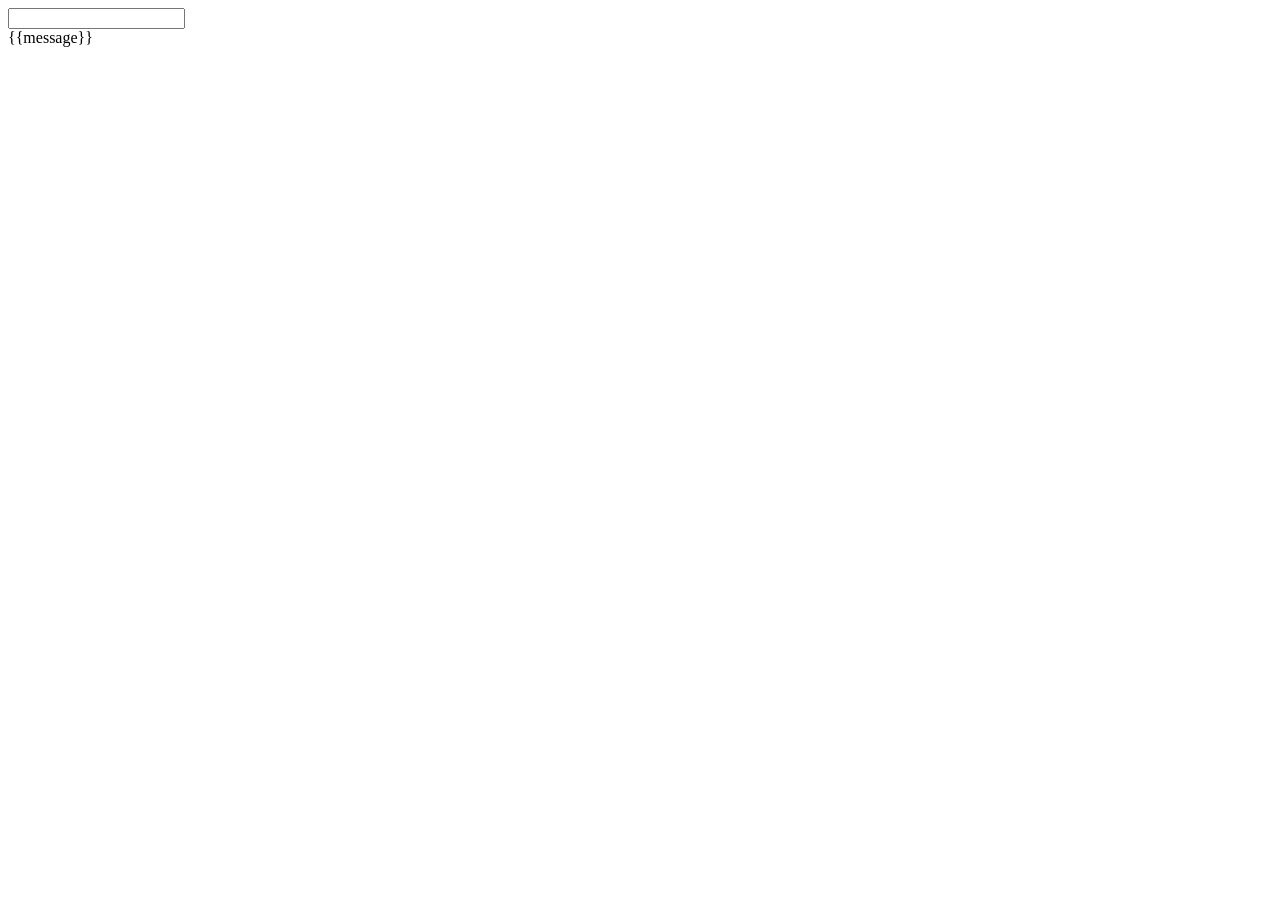
==== index.html @ ef487544 "Added files via upload" ====
<!DOCTYPE html>
<html ng-app="myApp">

<head>
  <meta charset="utf-8">
  <title>My first Angular App</title>
  <meta name="viewport" content="width=device-width, initial-scale=1">
  <link href="app/css/bootstrap.css" rel="stylesheet">
  <link href="app/css/app.css" rel="stylesheet">
</head>

<body>
	<div ng-controller="MyController">
		<input type="text" ng-model="name"/></br>
		<welcome></welcome>
		<div>{{message}}</div>		
	</div> 
  <script  src="app/lib/jquery.min.js"></script>  
  <script  src="app/lib/bootstrap.js"></script>  
  <script  src="app/lib/angular.js"></script>				
  <script  src="app/lib/angular-route.js"></script>
  <script  src="app/js/app.js"></script>			
</body>
</html>
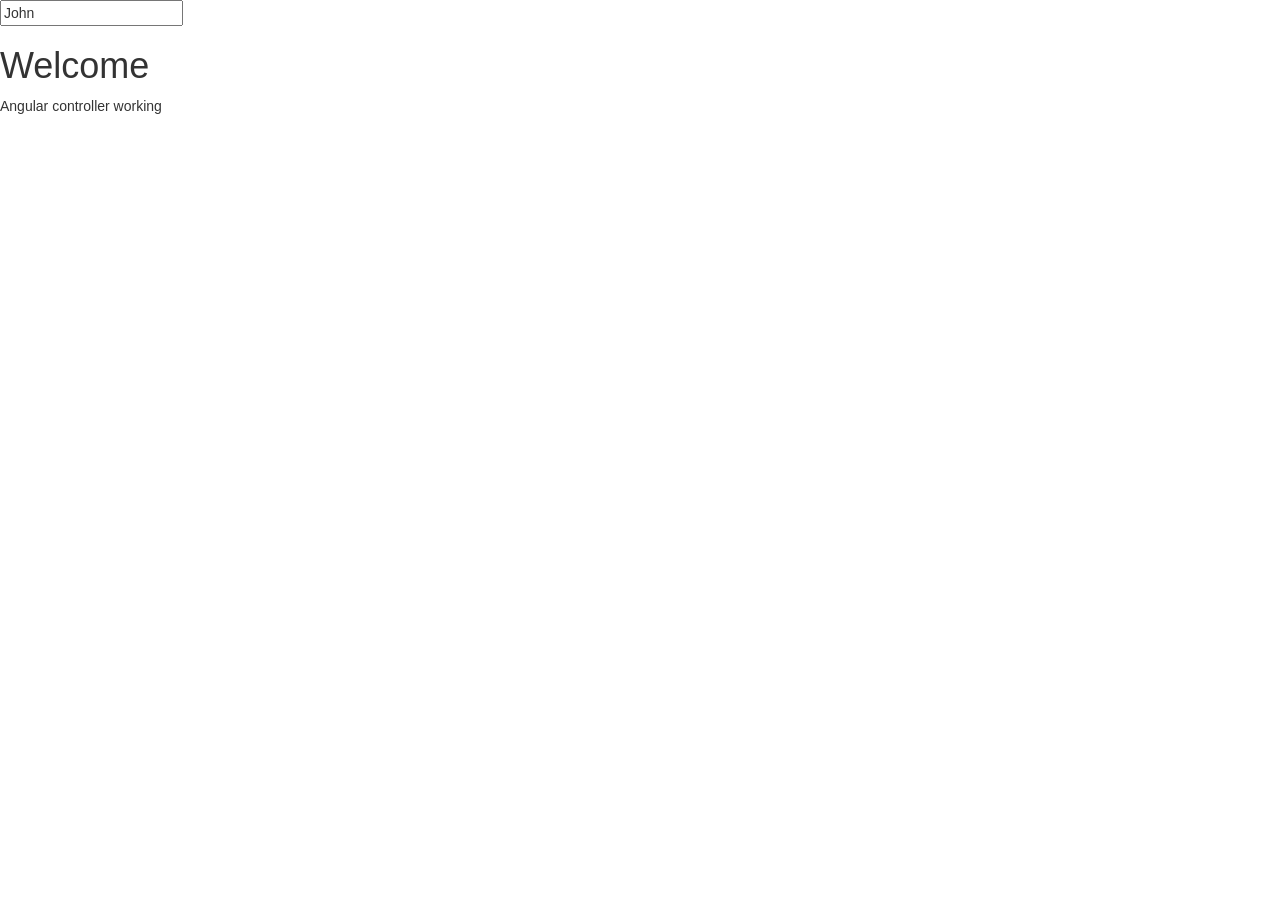
==== commit 5e6596df: "Update index.html" ====
--- a/index.html
+++ b/index.html
@@ -15,10 +15,10 @@
 		<welcome></welcome>
 		<div>{{message}}</div>		
 	</div> 
-  <script  src="app/lib/jquery.min.js"></script>  
-  <script  src="app/lib/bootstrap.js"></script>  
-  <script  src="app/lib/angular.js"></script>				
-  <script  src="app/lib/angular-route.js"></script>
-  <script  src="app/js/app.js"></script>			
+  <script type="text/javascript" src="app/lib/jquery.min.js"></script>  
+  <script  type="text/javascript" src="app/lib/bootstrap.js"></script>  
+  <script  type="text/javascript" src="app/lib/angular.js"></script>				
+  <script  type="text/javascript" src="app/lib/angular-route.js"></script>
+  <script  type="text/javascript" src="app/js/app.js"></script>			
 </body>
-</html>+</html>
--- a/app/css/app.css
+++ b/app/css/app.css
@@ -0,0 +1,3 @@
+*{
+	box-sizing:border-box;
+}
